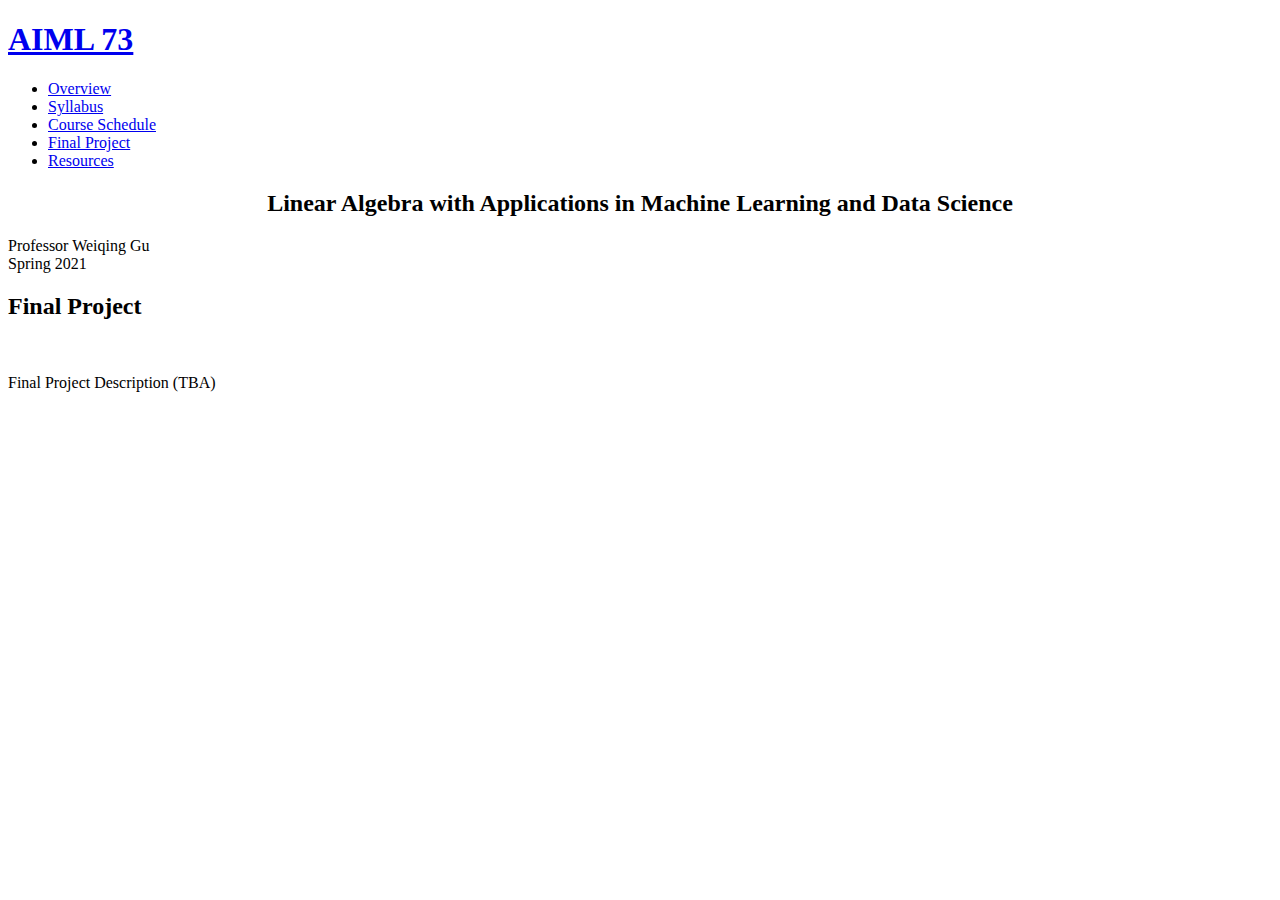
==== project.html @ 54aaf5ee "Switching text to new class" ====
<!DOCTYPE HTML>
<!--
	Solarize by TEMPLATED
	templated.co @templatedco
	Released for free under the Creative Commons Attribution 3.0 license (templated.co/license)
-->
<html>
	<head>
		<title>Final Project</title>
		<meta http-equiv="content-type" content="text/html; charset=utf-8" />
		<meta name="description" content="" />
		<meta name="keywords" content="" />
		<!--[if lte IE 8]><script src="css/ie/html5shiv.js"></script><![endif]-->
		<script src="js/jquery.min.js"></script>
		<script src="js/jquery.dropotron.min.js"></script>
		<script src="js/skel.min.js"></script>
		<script src="js/skel-layers.min.js"></script>
		<script src="js/init.js"></script>
		<noscript>
			<link rel="stylesheet" href="css/skel.css" />
			<link rel="stylesheet" href="css/style.css" />
			
		</noscript>
		<!--[if lte IE 8]><link rel="stylesheet" href="css/ie/v8.css" /><![endif]-->
	</head>
	<body>

		<!-- Header Wrapper -->
			<div class="wrapper style1">

			<!-- Header -->
				<div id="header">
					<div class="container">

						<!-- Logo -->
							<h1><a href="#" id="logo">AIML 73</a></h1>

						<!-- Nav -->
							<nav id="nav">
								<ul>
									<li class="active"><a href="index.html">Overview</a></li>
									<li><a href="syllabus.html">Syllabus</a></li>
									<li><a href="schedule.html">Course Schedule</a></li>
									<li><a href="project.html">Final Project</a></li>
									<li><a href="resources.html">Resources</a></li>
								</ul>
							</nav>

					</div>
				</div>
			</div>



		<!-- Main -->
			<div id="main" class="wrapper style6">

				<!-- Content -->
				<div id="content" class="container">
					<section>
						<header class="major">
                            <h2 align="center">Linear Algebra with Applications in Machine Learning and Data Science</h2>
							<span class="byline" align="center">
								Professor Weiqing Gu <br>
								Spring 2021
							</span>
						</header>


						<h2>Final Project</h2>
						<br>
                        
                        <p>
							Final Project Description (TBA)
						</p>
				</div>

		</div>

	</body>
</html>
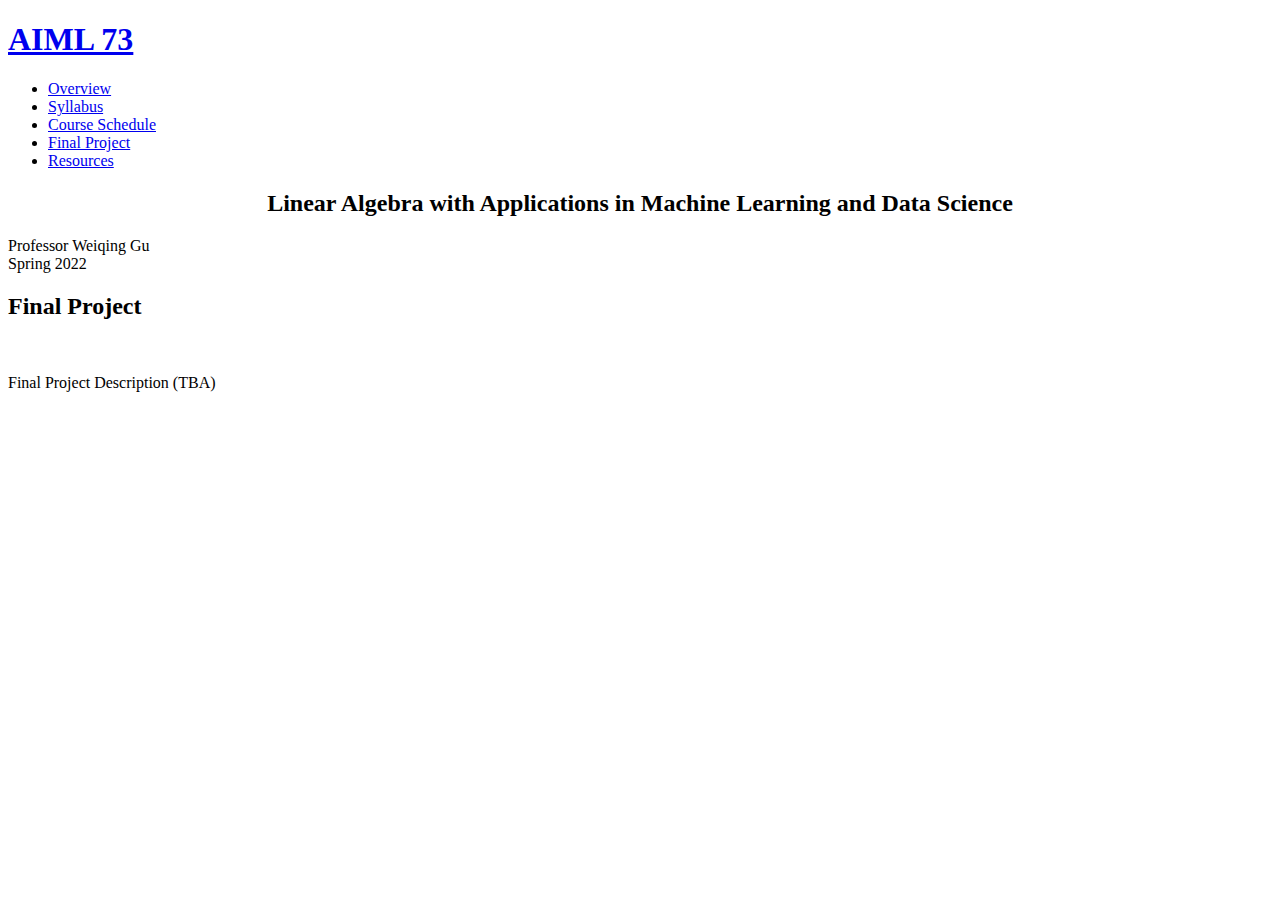
==== commit 2138aa26: "Update project.html" ====
--- a/project.html
+++ b/project.html
@@ -62,7 +62,7 @@
                             <h2 align="center">Linear Algebra with Applications in Machine Learning and Data Science</h2>
 							<span class="byline" align="center">
 								Professor Weiqing Gu <br>
-								Spring 2021
+								Spring 2022
 							</span>
 						</header>
 
